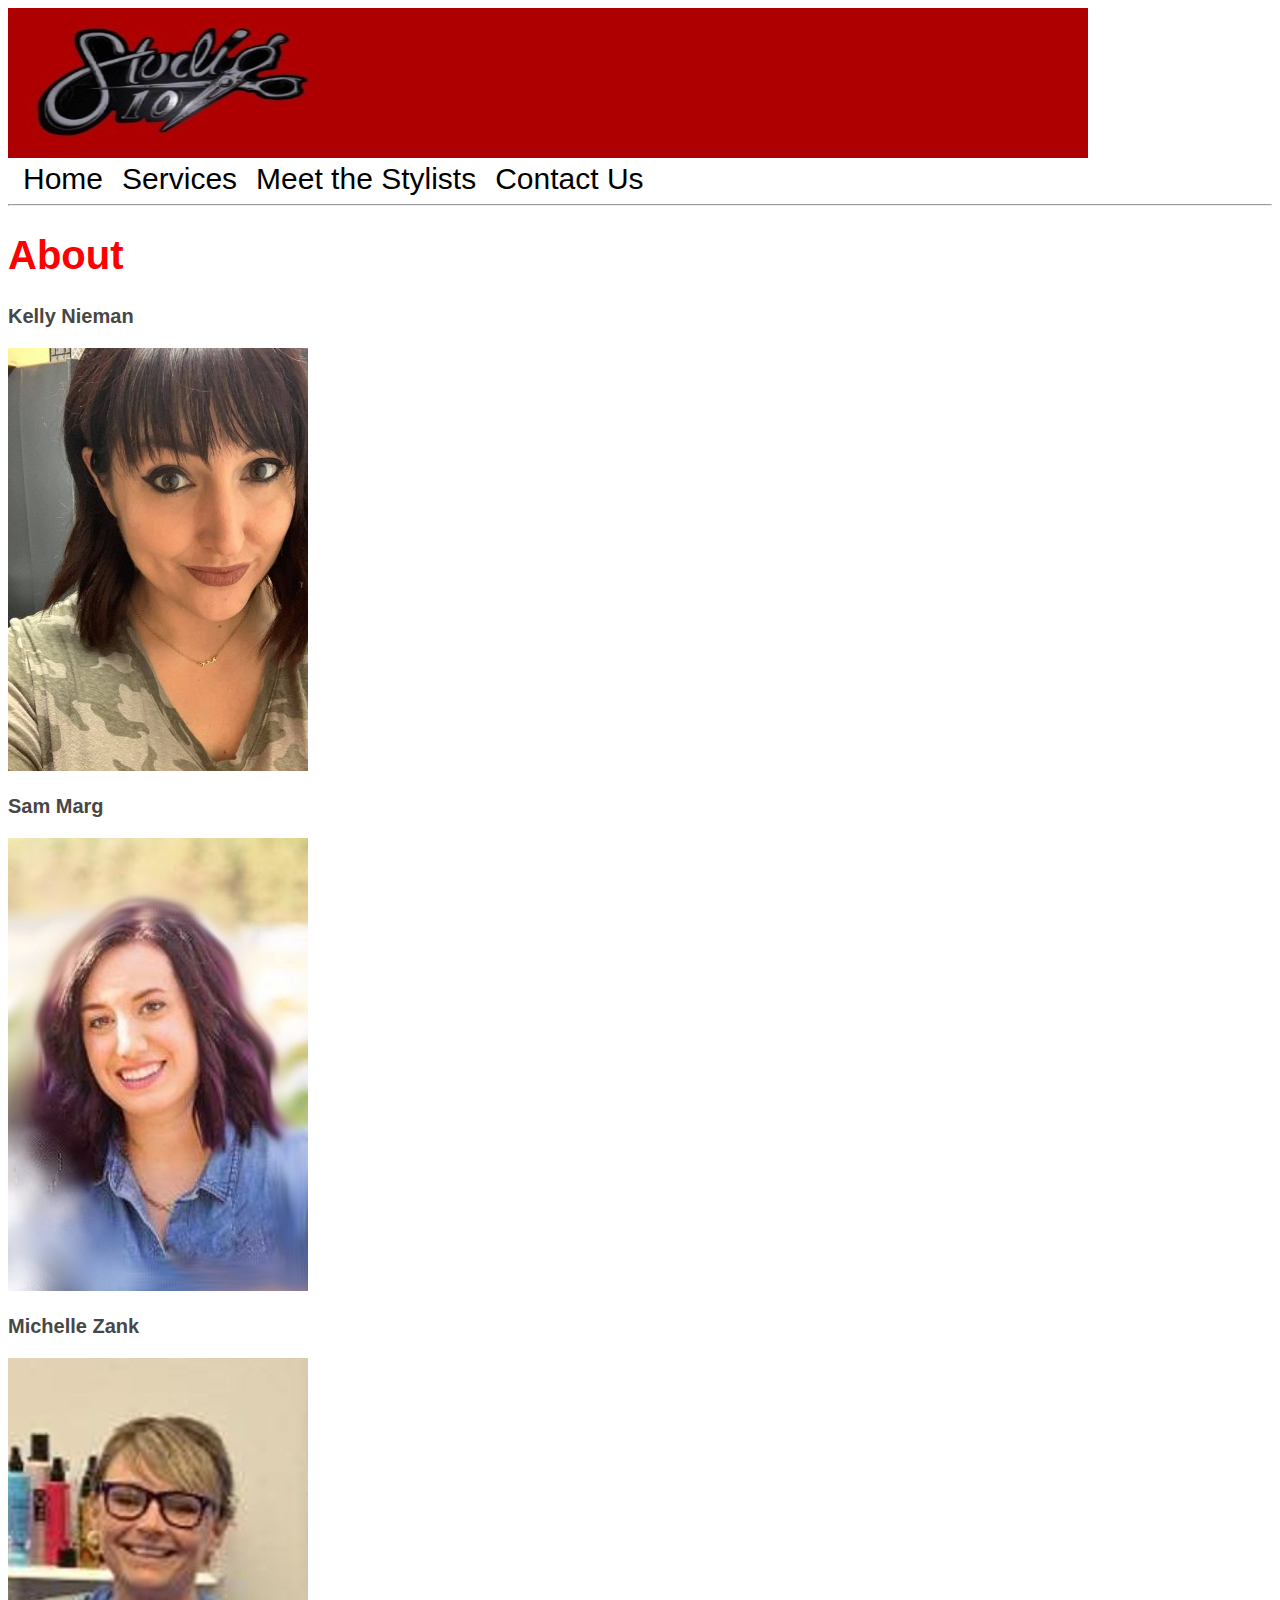
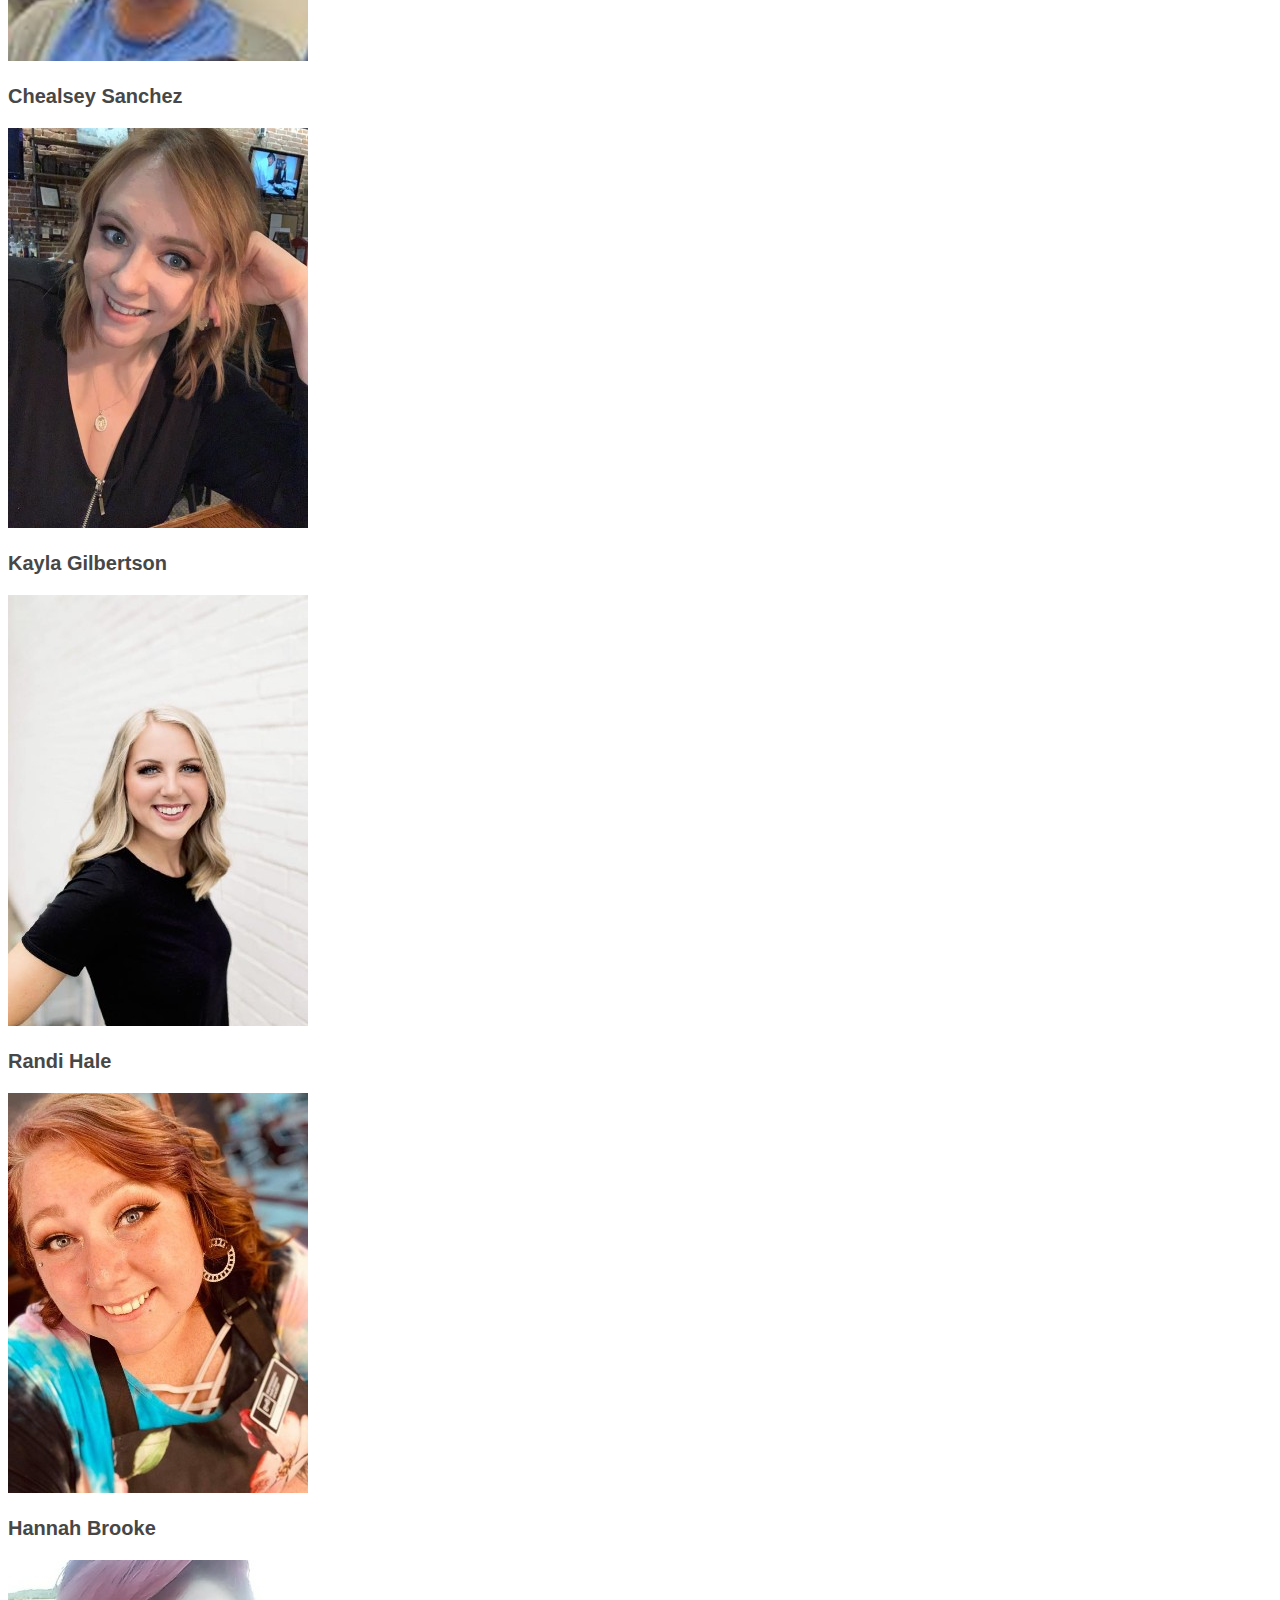
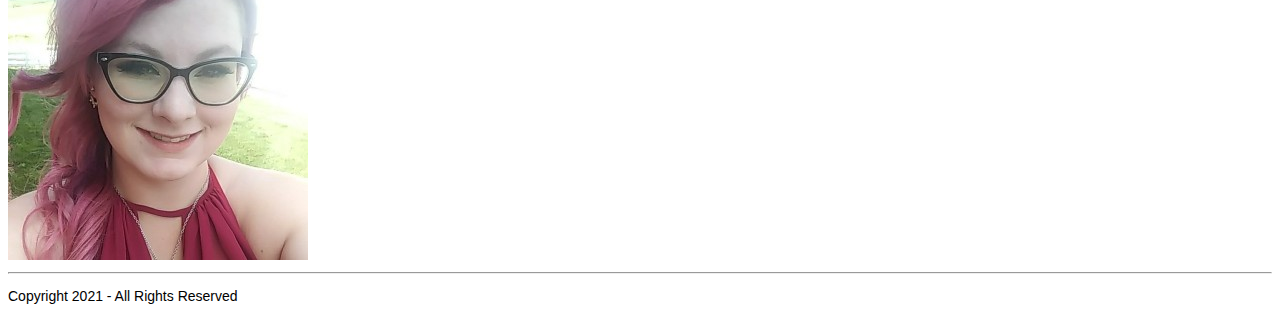
==== about.html @ c94a4203 "Initial commit" ====
<!doctype html>
<html>
<head>
<title> BRF Studio 107 </title>
<link rel="stylesheet" type="text/css" href="styles.css">
</head>

<body>

<img src= "images2/banner.jpg"> 
<br>
<a href = "index.html"> Home</a>
<a href= "services.html">Services</a>
<a href= "about.html">Meet the Stylists</a>
<a href= "contact.html"> Contact Us</a>

<hr>   

<h1> About </h1>   

<h3>Kelly Nieman </h3>
<img src= "images2/kelly.jpeg">
<br>
<h3>Sam Marg </h3>
<img src="images2/sam.jpeg" 
<br>
<h3>Michelle Zank</h3>
<img src= "images2/michelle.jpeg "
<br>
<h3>Chealsey Sanchez </h3>
<img src= "images2/chealsey.jpeg"
<br>
<h3>Kayla Gilbertson </h3>
<img src= "images2/kayla.jpeg"
<br>
<h3>Randi Hale</h3>
<img src= "images2/randi.jpeg "
<br>
<h3>Hannah Brooke </h3>
<img src= "images2/hannah.jpeg"

<br>



<hr>    
 
<p> Copyright 2021 - All Rights Reserved</p>        
</body>
</html>
---- styles.css ----
h1 {
    font-family:Impact, Haettenschweiler, 'Arial Narrow Bold', sans-serif;
    font-size: 40px;
    color: red;
}
h3{   
    font-family:Impact, Haettenschweiler, 'Arial Narrow Bold', sans-serif;
    font-size: 20px;
    color:rgb(71, 71, 71);}

p{
    font-family:'Franklin Gothic Medium', 'Arial Narrow', Arial, sans-serif;
    font-size: 14px;
    color:black;   

}
table{
    border: 4px thick black;
    font-family:'Franklin Gothic Medium', 'Arial Narrow', Arial, sans-serif;
    font-size: 14px;
}
th{
    border: 2px  thick black;
    font-family:Impact, Haettenschweiler, 'Arial Narrow Bold', sans-serif;
    font-size: 14px;
}

td{
    border: 2px thick black;
    font-family:'Franklin Gothic Medium', 'Arial Narrow', Arial, sans-serif;
    font-size: 14px;
}

a{
    text-decoration: none;
    font-family:Impact, Haettenschweiler, 'Arial Narrow Bold', sans-serif;
    font-size: 30px;
    color: black;
    margin-left: 15px;
}
a:hover{
    color: red;
}
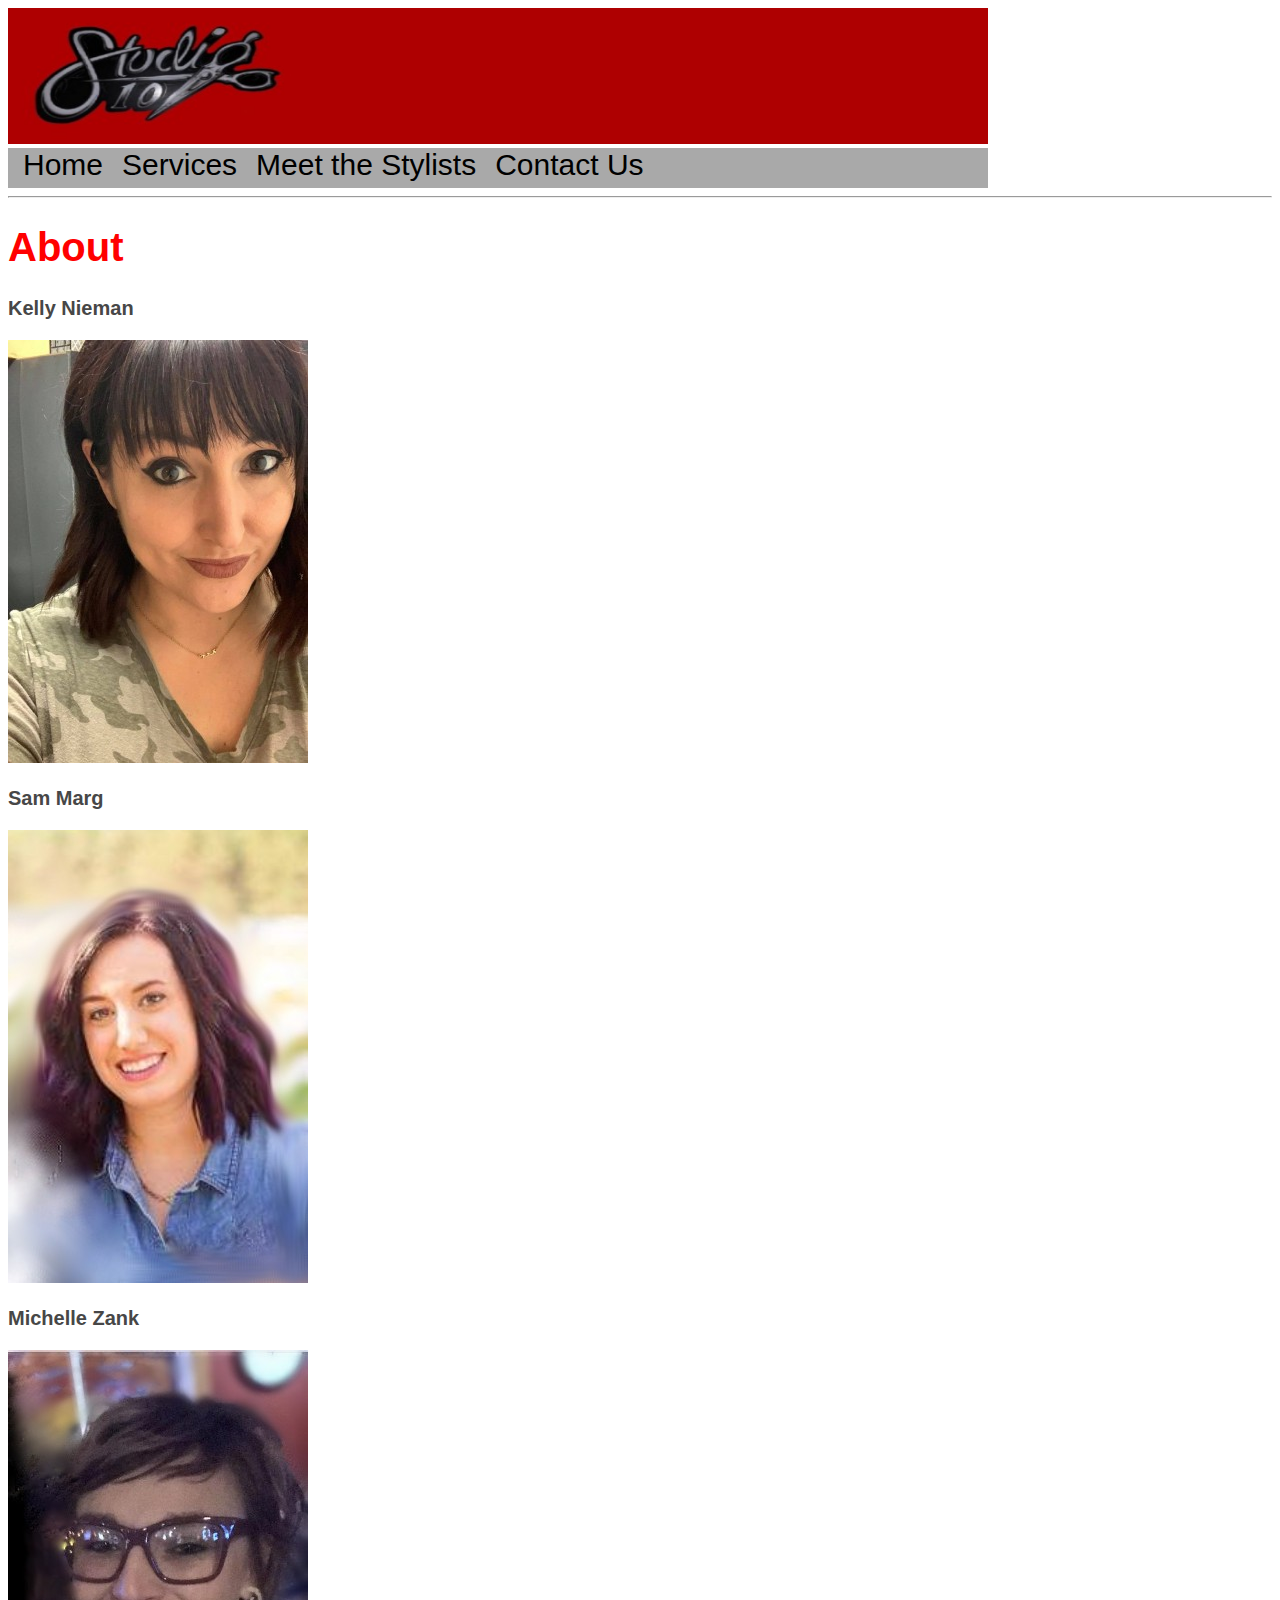
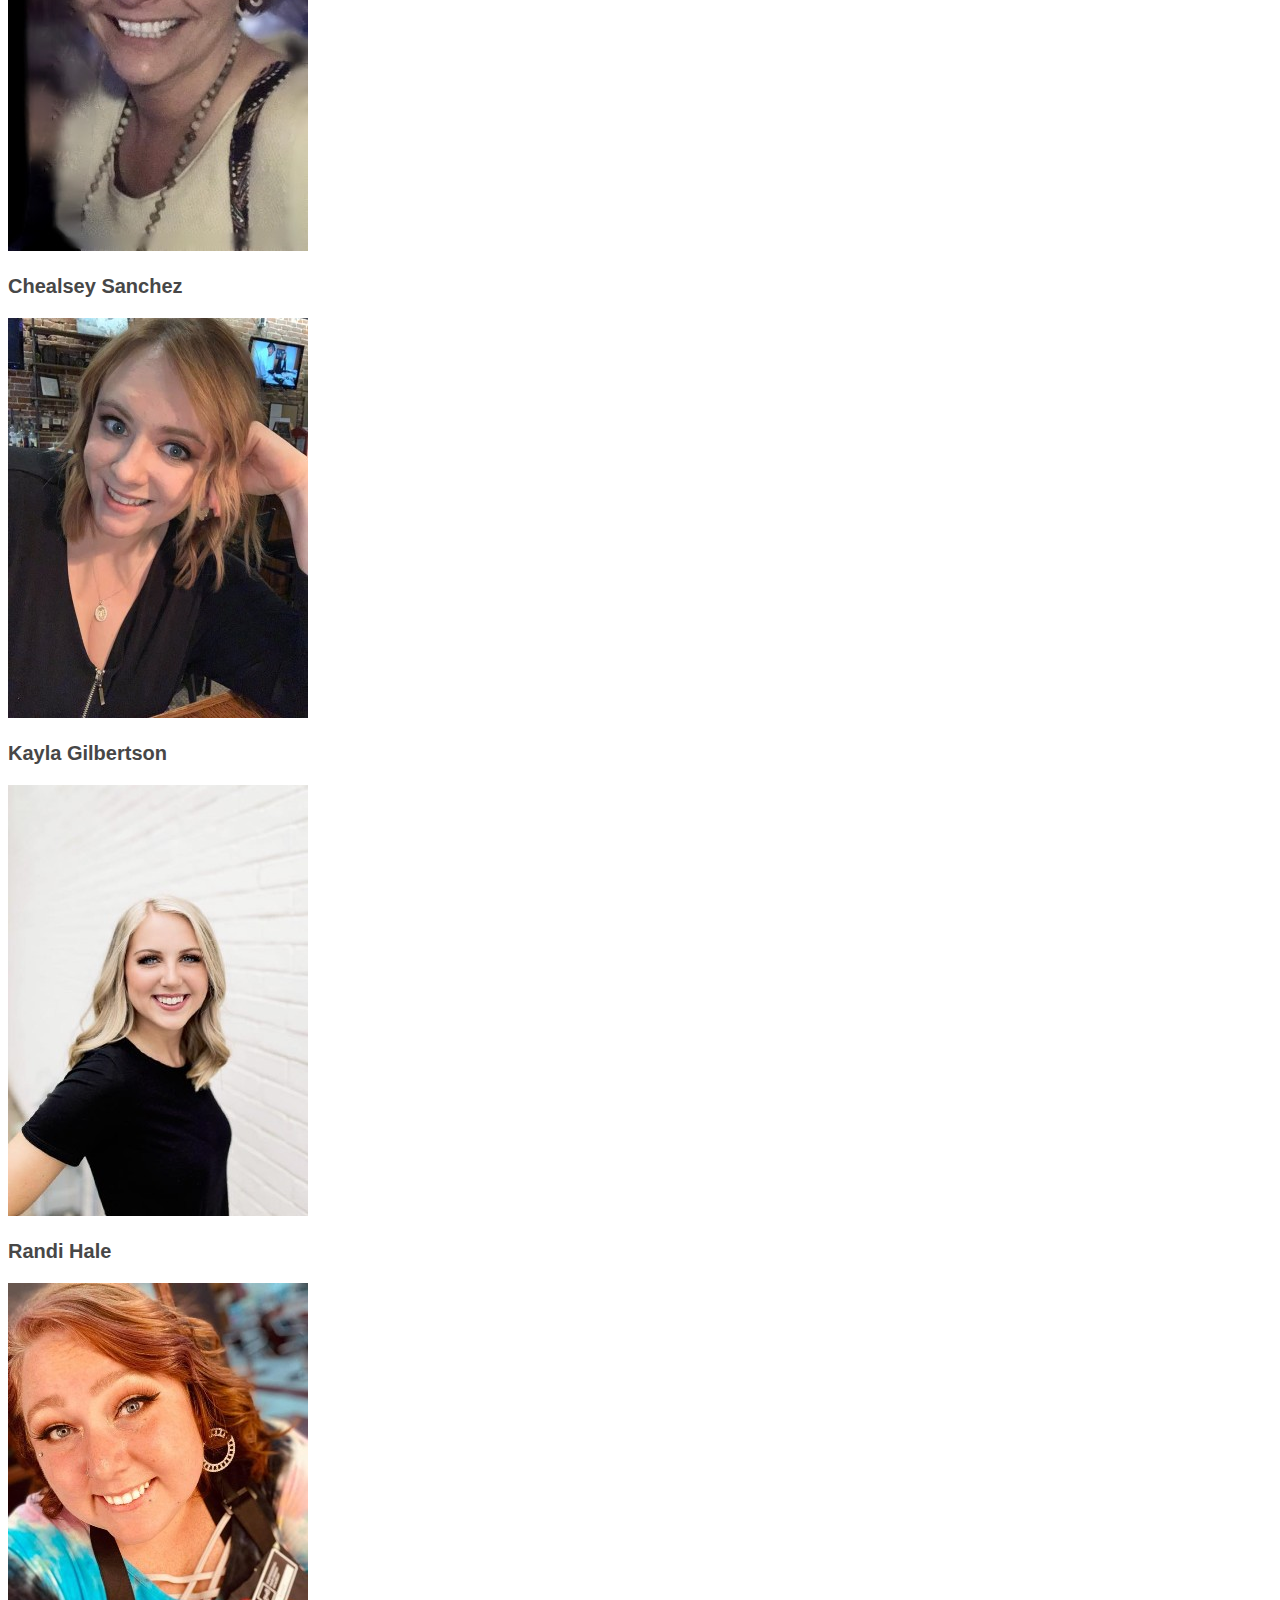
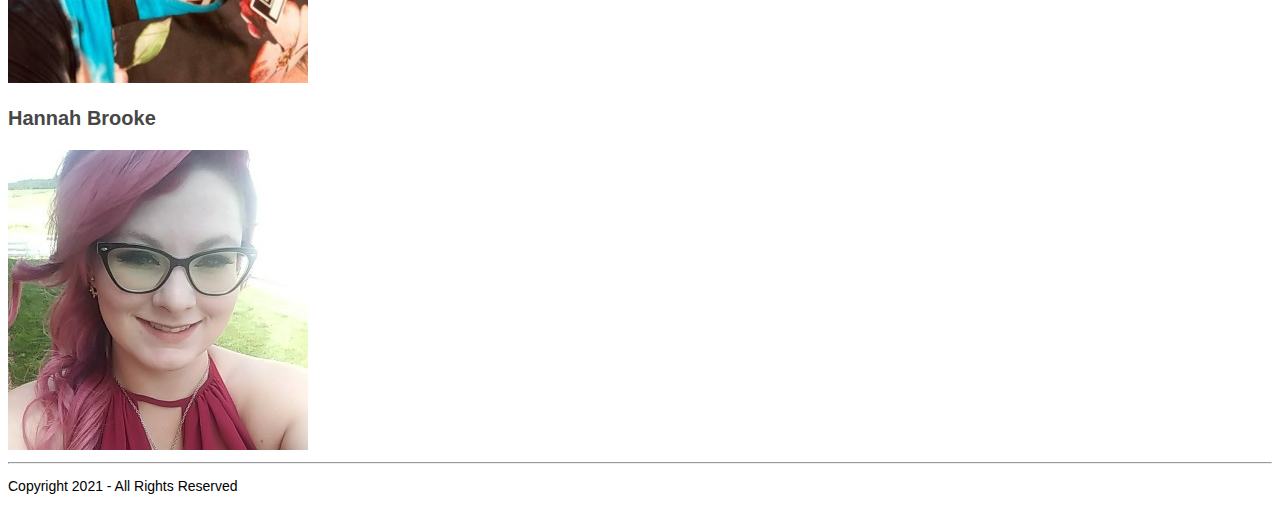
==== commit 9d1abee0: "updates" ====
--- a/about.html
+++ b/about.html
@@ -7,13 +7,14 @@
 
 <body>
 
-<img src= "images2/banner.jpg"> 
+<img src= "images2/banner.jpg"width="980px"> 
 <br>
+<div id="navbar">
 <a href = "index.html"> Home</a>
 <a href= "services.html">Services</a>
 <a href= "about.html">Meet the Stylists</a>
 <a href= "contact.html"> Contact Us</a>
-
+</div>
 <hr>   
 
 <h1> About </h1>   
--- a/styles.css
+++ b/styles.css
@@ -40,4 +40,10 @@
 }
 a:hover{
     color: red;
+}
+
+#navbar {
+    width:980px;
+    height:40px;
+    background-color:darkgrey;
 }